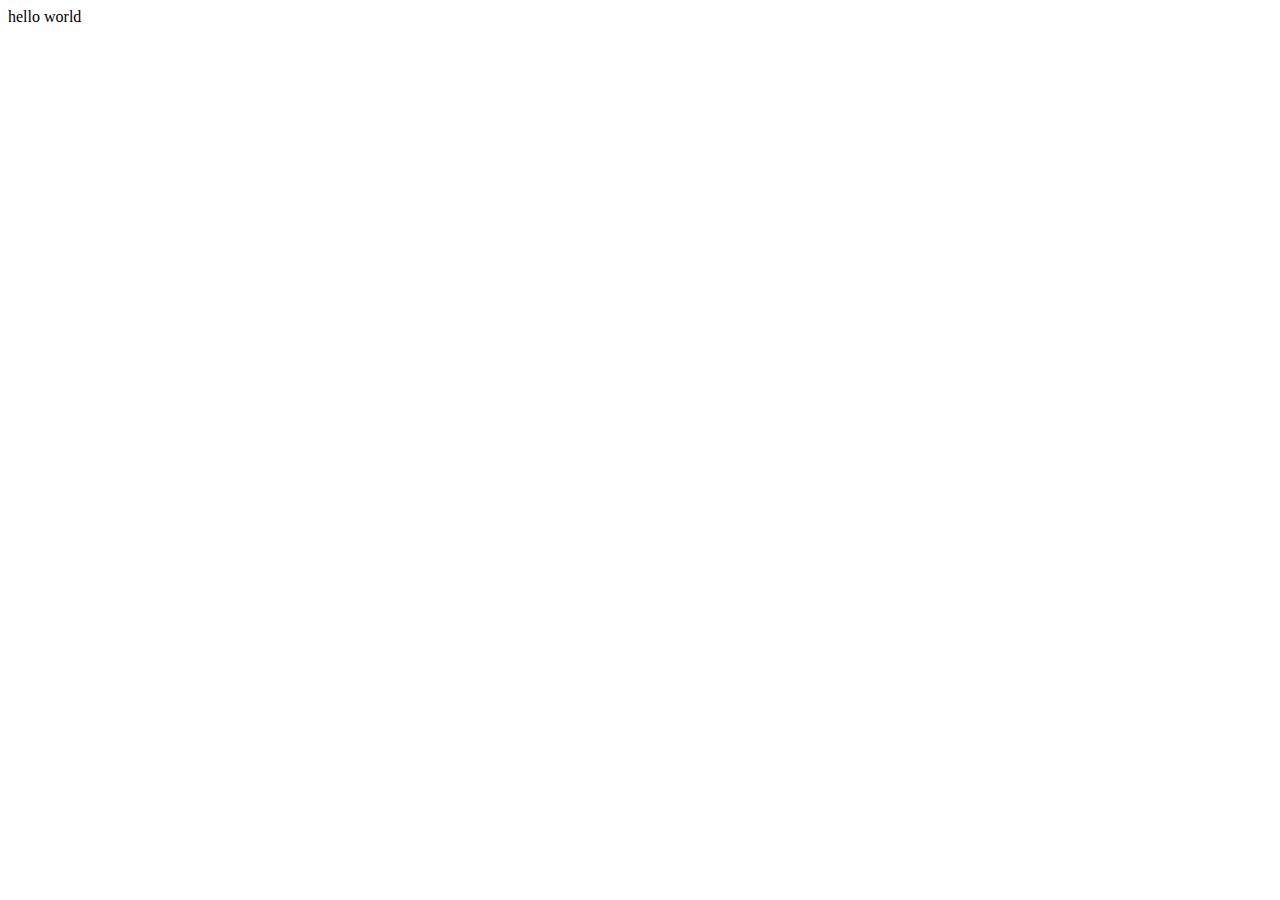
==== landing page/index.html @ 6dd97f70 "create files for landing page" ====
<!DOCTYPE html>
<html lang="en">
<head>
    <meta charset="UTF-8">
    <meta http-equiv="X-UA-Compatible" content="IE=edge">
    <meta name="viewport" content="width=device-width, initial-scale=1.0">
    <title>Landing Page</title>
    <link rel="stylesheet" href="styles.css">
</head>
<body>
    <div>hello world</div>   
</body>
</html>
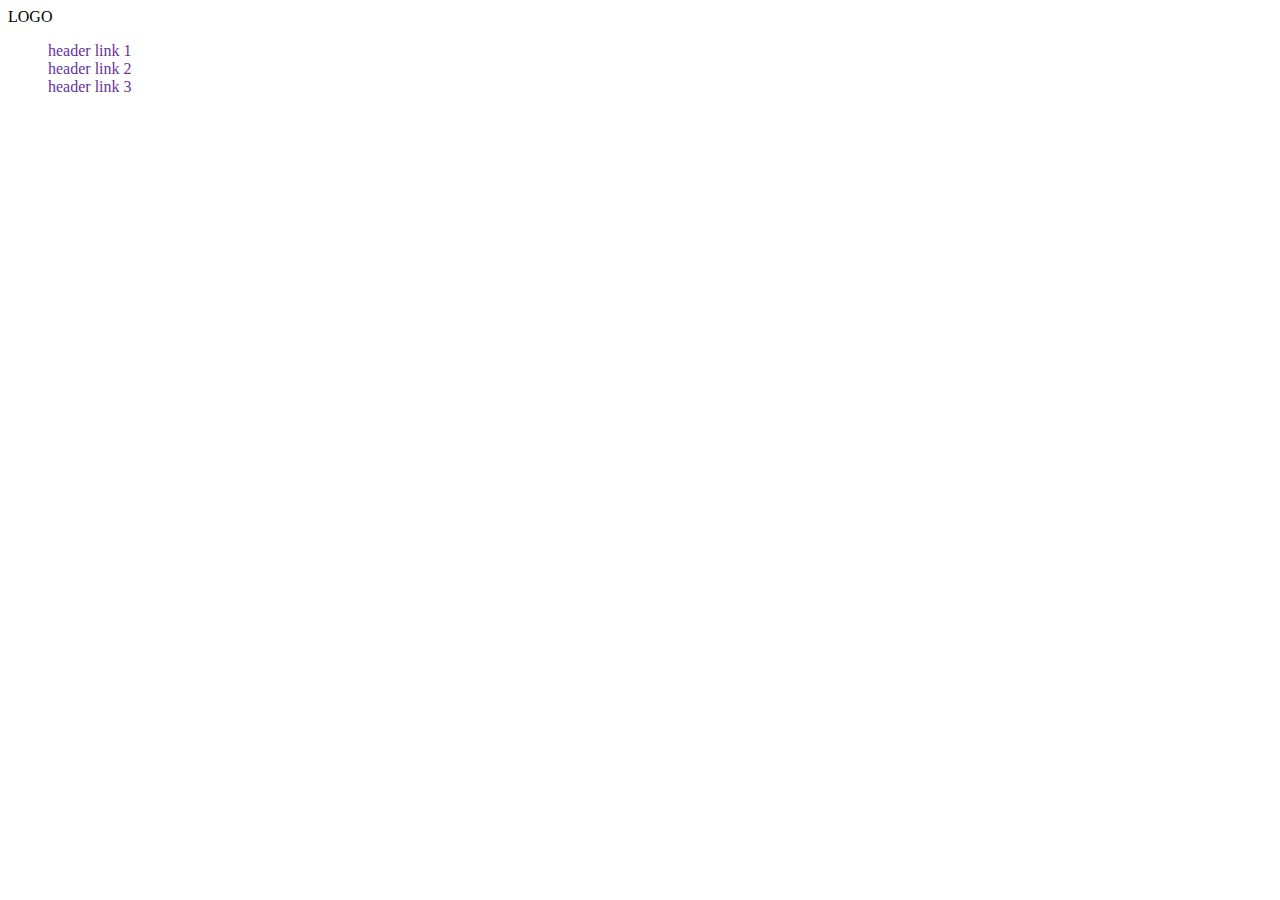
==== commit 2ac7176d: "add basic header content" ====
--- a/landing page/index.html
+++ b/landing page/index.html
@@ -8,6 +8,16 @@
     <link rel="stylesheet" href="styles.css">
 </head>
 <body>
-    <div>hello world</div>   
+    <div class="header">
+        <div class="logo">
+            LOGO
+        </div>
+        <ul class="links">
+            <li></li><a href="">header link 1</a></li>
+            <li></li><a href="">header link 2</a></li>
+            <li></li><a href="">header link 3</a></li>
+        </ul>
+
+    </div>   
 </body>
 </html>--- a/landing page/styles.css
+++ b/landing page/styles.css
@@ -0,0 +1,9 @@
+a {
+    /* this removes the line under our links */
+    text-decoration: none;
+    color: rebeccapurple;
+  }
+  
+  ul {
+    list-style-type: none;
+  }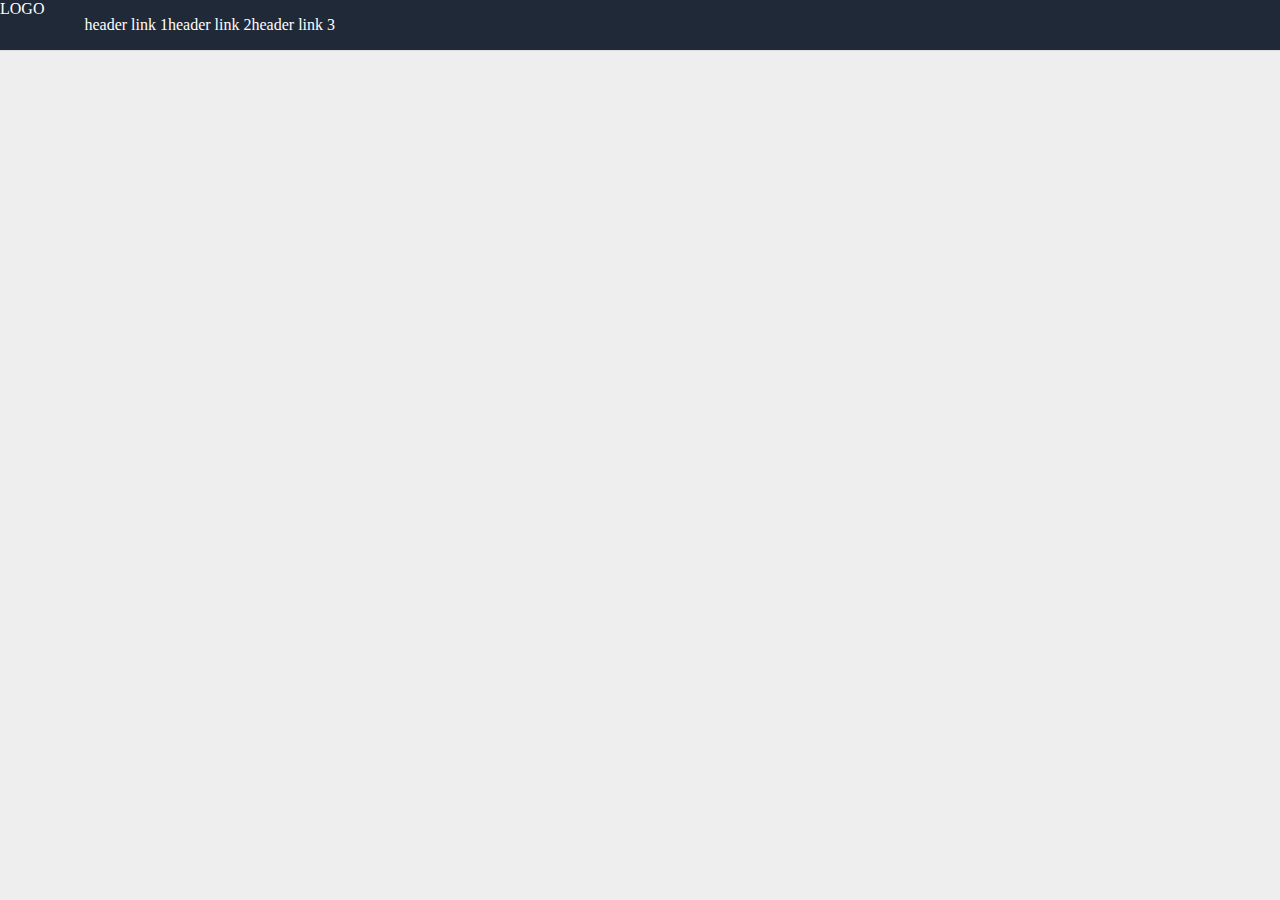
==== commit 4ddcb4ae: "add header formatting" ====
--- a/landing page/index.html
+++ b/landing page/index.html
@@ -17,7 +17,6 @@
             <li></li><a href="">header link 2</a></li>
             <li></li><a href="">header link 3</a></li>
         </ul>
-
     </div>   
 </body>
 </html>--- a/landing page/styles.css
+++ b/landing page/styles.css
@@ -1,9 +1,27 @@
+.header {
+  background: #1F2937;
+  border-bottom: 1px solid #ddd;
+  color: white;
+  display: flex;
+} 
+
+
 a {
     /* this removes the line under our links */
     text-decoration: none;
-    color: rebeccapurple;
+    color: white;
+  
+
   }
   
   ul {
     list-style-type: none;
-  }+    display: flex;
+
+  }
+  body {
+    margin: 0;
+    background: #eee;
+    font-family: Besley, serif;
+  }
+  
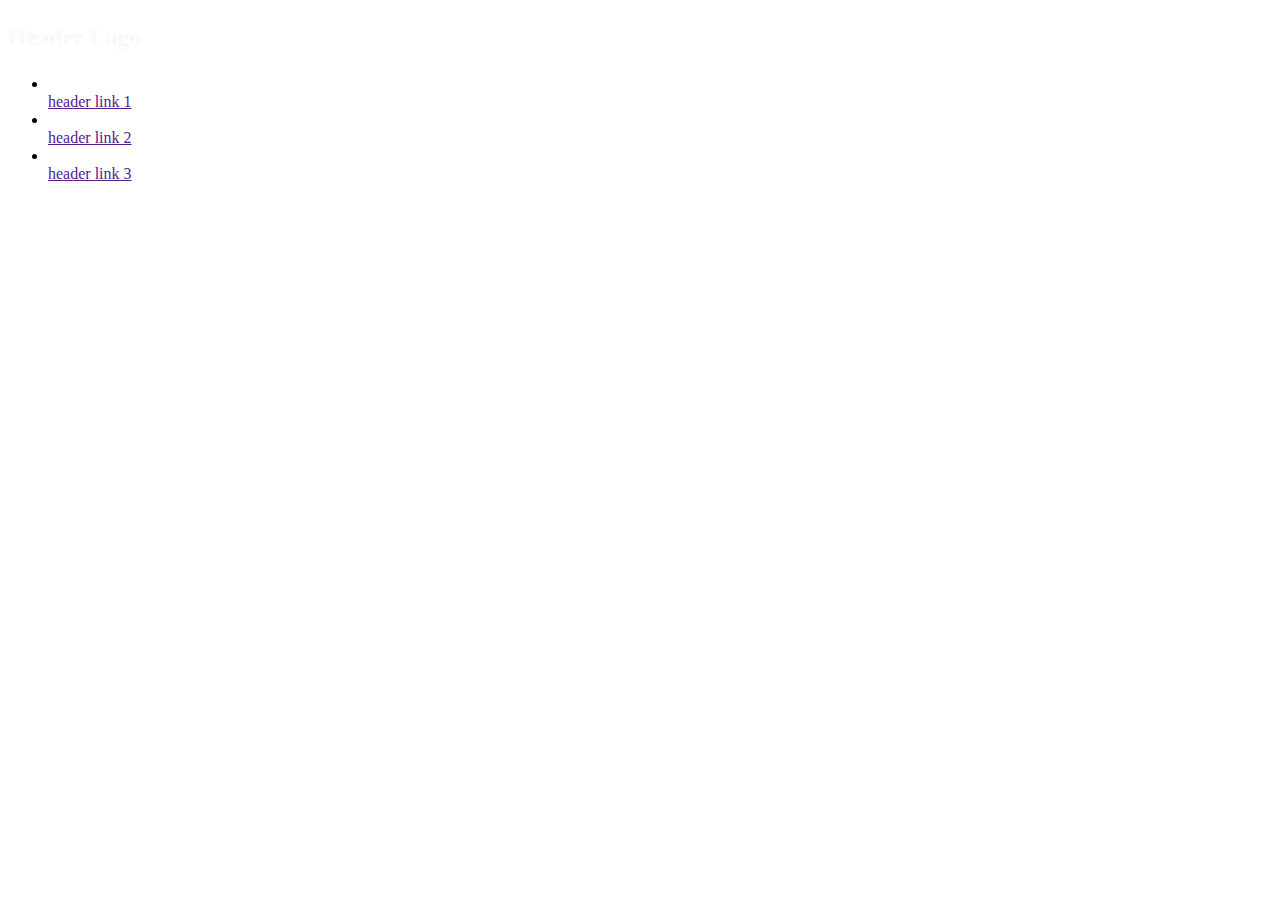
==== commit bc64d053: "made changes" ====
--- a/landing page/index.html
+++ b/landing page/index.html
@@ -8,15 +8,20 @@
     <link rel="stylesheet" href="styles.css">
 </head>
 <body>
-    <div class="header">
-        <div class="logo">
-            LOGO
+    <header>
+        <div class="nav">
+            <div class="left">
+                <p id="logo"> Header Logo </p>
+            </div>
+            </div class="right">
+                <ul class="links">
+                    <li></li><a href="">header link 1</a></li>
+                    <li></li><a href="">header link 2</a></li>
+                    <li></li><a href="">header link 3</a></li>
+                </ul>
+            </div>
         </div>
-        <ul class="links">
-            <li></li><a href="">header link 1</a></li>
-            <li></li><a href="">header link 2</a></li>
-            <li></li><a href="">header link 3</a></li>
-        </ul>
-    </div>   
+    </header>
+      
 </body>
 </html>--- a/landing page/styles.css
+++ b/landing page/styles.css
@@ -1,27 +1,12 @@
 .header {
-  background: #1F2937;
-  border-bottom: 1px solid #ddd;
-  color: white;
-  display: flex;
+  background-color: #1f2937;
+  padding: 1em 13em;
 } 
+#logo{
+  font-size: 24px;
+  font-weight: 900;
+  color: #F9FAF8;
+}
 
 
-a {
-    /* this removes the line under our links */
-    text-decoration: none;
-    color: white;
   
-
-  }
-  
-  ul {
-    list-style-type: none;
-    display: flex;
-
-  }
-  body {
-    margin: 0;
-    background: #eee;
-    font-family: Besley, serif;
-  }
-  
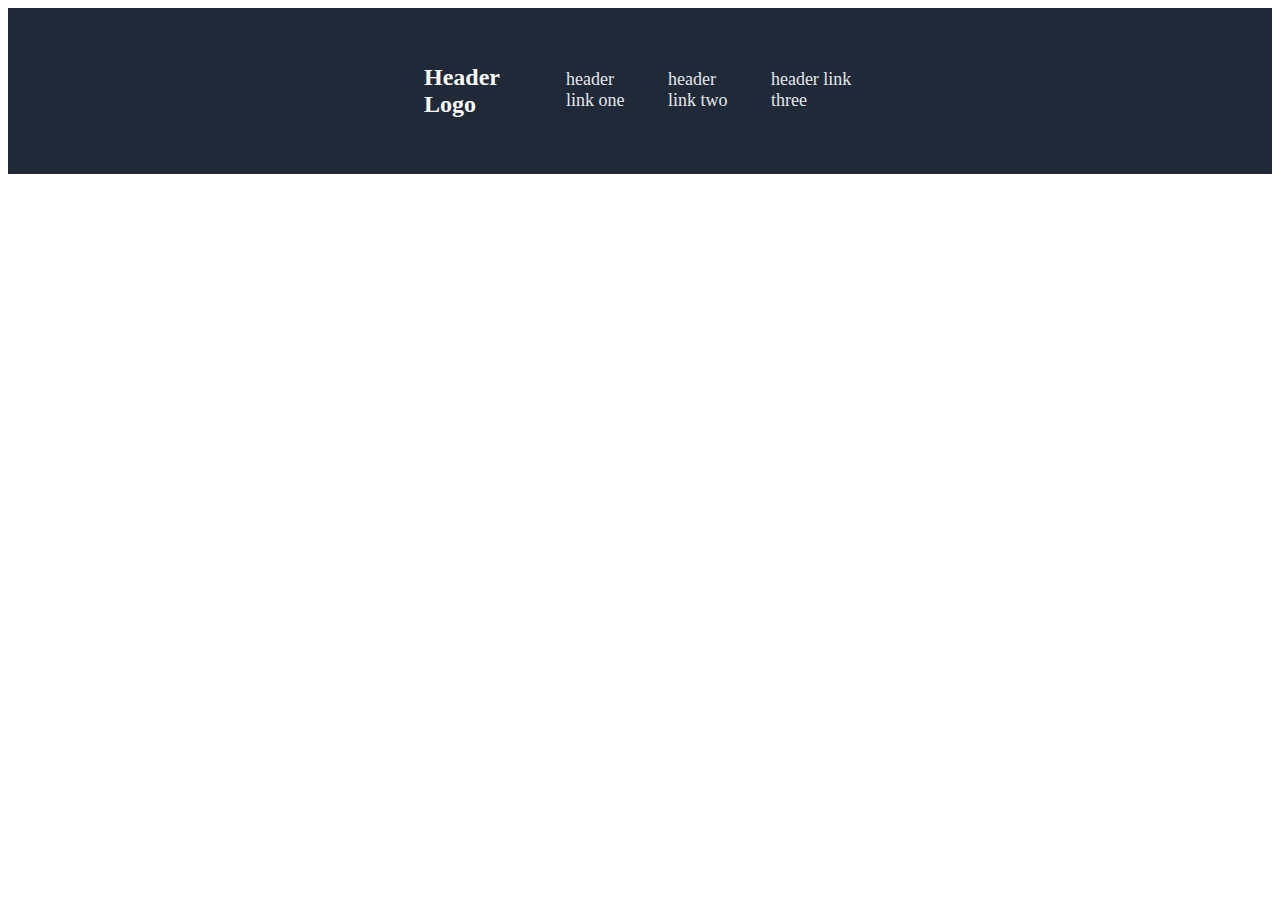
==== commit cde0232a: "made more changes" ====
--- a/landing page/index.html
+++ b/landing page/index.html
@@ -9,18 +9,19 @@
 </head>
 <body>
     <header>
-        <div class="nav">
-            <div class="left">
-                <p id="logo"> Header Logo </p>
+        <header>
+            <div class="nav">
+                <div class="left">
+                    <p id="logo">Header Logo</p>
+                </div>
+                <div class="right">
+                    <ul>
+                        <li><a href="#">header link one</a></li>
+                        <li><a href="#">header link two</a></li>
+                        <li><a href="#">header link three</a></li>
+                    </ul>
+                </div>
             </div>
-            </div class="right">
-                <ul class="links">
-                    <li></li><a href="">header link 1</a></li>
-                    <li></li><a href="">header link 2</a></li>
-                    <li></li><a href="">header link 3</a></li>
-                </ul>
-            </div>
-        </div>
     </header>
       
 </body>
--- a/landing page/styles.css
+++ b/landing page/styles.css
@@ -1,4 +1,4 @@
-.header {
+header {
   background-color: #1f2937;
   padding: 1em 13em;
 } 
@@ -7,6 +7,24 @@
   font-weight: 900;
   color: #F9FAF8;
 }
+.nav {
+  display: flex;
+  justify-content: space-between;
+  align-items: baseline;
+}
+
+.nav ul {
+  list-style-type: none;
+  display: flex;
+  gap: 1.5em;
+}
+
+.secondary,
+a:link {
+    font-size: 18px;
+    color: #E5E7EB;
+    text-decoration: none;
+}
 
 
   
